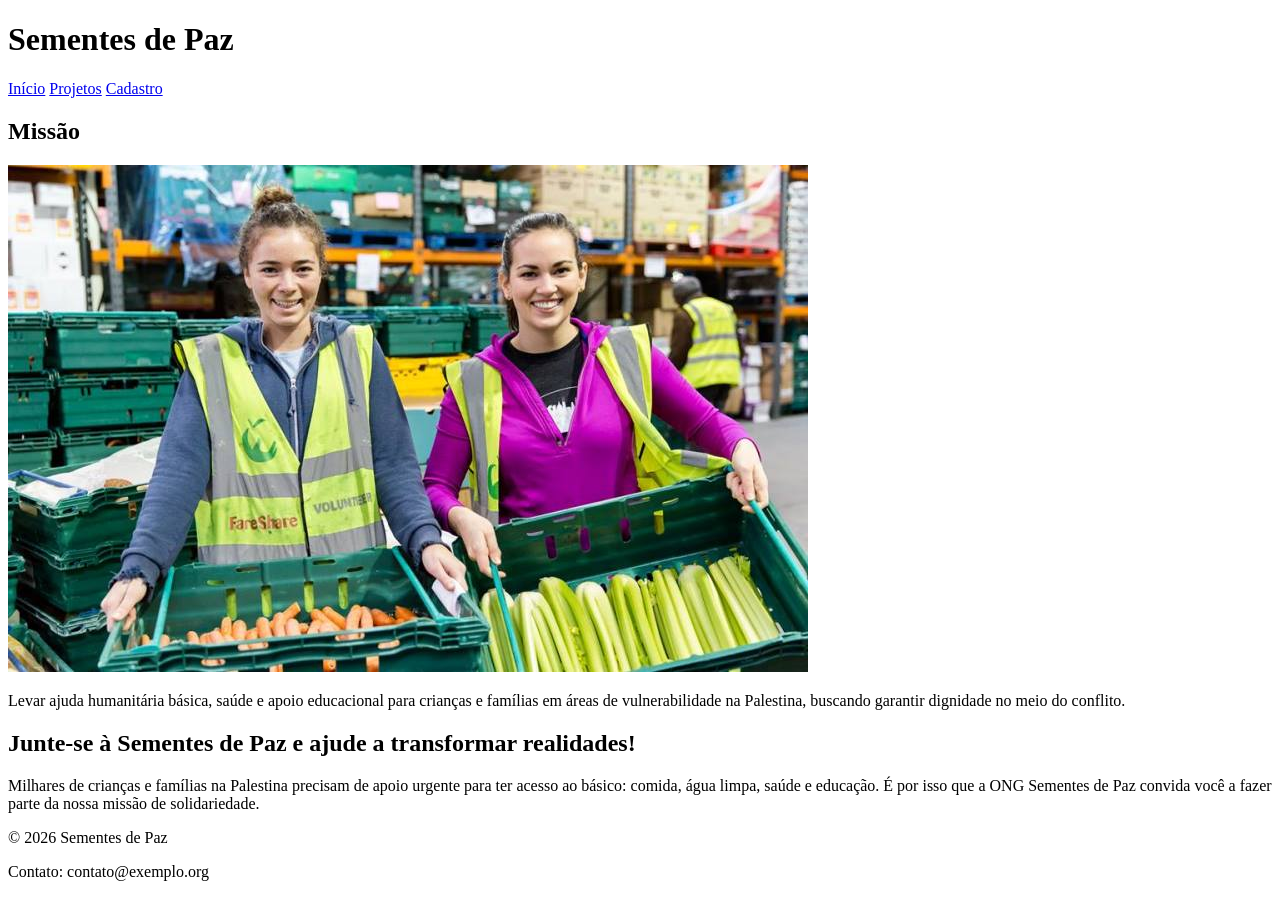
==== index.html @ 99934310 "Add files via upload" ====
<!DOCTYPE html>
<html lang="pt-BR">

<head>
    <meta charset="UTF-8">
    <meta name="viewport" content="width=device-width, initial-scale=1.0">
    <title>Sementes de Paz</title>
</head>

<body>

    <header>

    <h1>Sementes de Paz</h1>

    <nav>
        <a href="index.html">Início</a>
        <a href="projetos.html">Projetos</a>
        <a href="cadastro.html">Cadastro</a>

    </nav>

    </header>

    <main>

        <section>

            <h2>Missão</h2>

            <img   
                src="img/voluntarios.jpg"
                alt="Voluntários da ONG Sementes de Paz distribuindo alimentos para famílias"            
            >

            <p>
                Levar ajuda humanitária básica, saúde e apoio educacional para crianças e famílias em áreas de vulnerabilidade na Palestina, buscando garantir dignidade no meio do conflito.
            </p>

        </section>

        <section>
            <h2>Junte-se à Sementes de Paz e ajude a transformar realidades!</h2>
            <p>
                Milhares de crianças e famílias na Palestina precisam de apoio urgente para ter acesso ao básico: comida, água limpa, saúde e educação. É por isso que a ONG Sementes de Paz convida você a fazer parte da nossa missão de solidariedade.
            </p>

        </section>

    </main>

    <footer>
    <p>&copy; 2026 Sementes de Paz</p>
    <p>Contato: contato@exemplo.org</p>
    </footer>

</body>



</html>
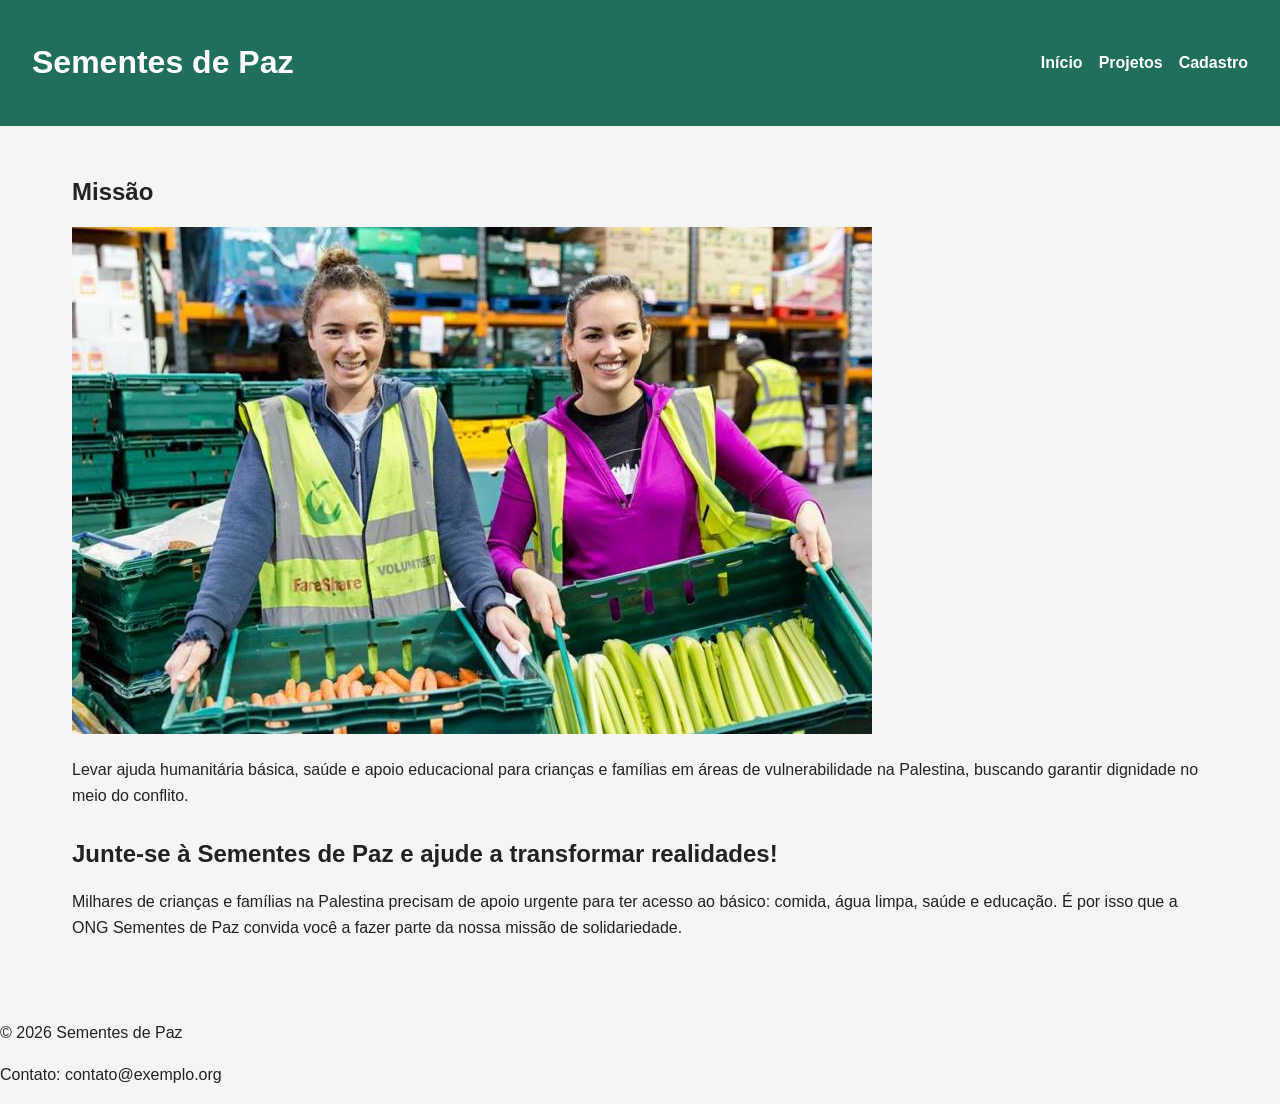
==== commit eb25e504: "Atualizando Projeto com CSS implementando grid e flexbox, definindo paleta de cores e etc..." ====
--- a/index.html
+++ b/index.html
@@ -5,6 +5,8 @@
     <meta charset="UTF-8">
     <meta name="viewport" content="width=device-width, initial-scale=1.0">
     <title>Sementes de Paz</title>
+
+    <link rel="stylesheet" href="css/style.css">
 </head>
 
 <body>
--- a/css/style.css
+++ b/css/style.css
@@ -0,0 +1,148 @@
+:root {
+
+    /* cores */
+    --cor-primaria: #1f6f5c;
+    --cor-secundaria: #f4b942;
+    --cor-destaque: #d95d39;
+    --cor-fundo: #f5f5f5;
+    --cor-superficie: #ffffff;
+    --cor-texto: #222222;
+    --cor-texto-suave: #666666;
+    
+    /* tipografia */
+    --fonte-xs: 0.75rem;
+    --fonte-sm: 0.85rem;
+    --fonte-md: 1rem;
+    --fonte-lg: 1.5rem;
+    --fonte-xl: 2rem;
+
+    /* espaçamentos*/
+    --espaco-1: 0.5rem;
+    --espaco-2: 1rem;
+    --espaco-3: 1.5rem;
+    --espaco-4: 2rem;
+    --espaco-5: 3rem;
+
+}
+
+*{
+    box-sizing: border-box;
+}
+
+body {
+    margin: 0;
+    font-family: Arial, sans-serif;
+    font-size: var(--fonte-md);
+    background-color: var(--cor-fundo);
+    color: var(--cor-texto);
+    line-height: 1.6;
+}
+
+main {
+    max-width: 1200px;
+    margin: 0 auto;
+    padding: var(--espaco-4);
+}
+
+header{
+    background-color: var(--cor-primaria);
+    color: var(--cor-superficie);
+    padding: var(--espaco-2) var(--espaco-4);
+
+    display: flex;
+    justify-content: space-between;
+    align-items: center;
+
+}
+
+nav{
+    display: flex;
+    gap: var(--espaco-2);
+}
+
+nav a {
+    color: var(--cor-superficie);
+    text-decoration: none;
+    font-weight: bold;
+
+}
+
+nav a:hover {
+    color: var(--cor-secundaria);
+
+}
+
+section {
+    margin-bottom: var(--espaco-4);
+
+}
+
+h1 {
+    font-size: var(--fonte-xl);
+}
+h2,
+h3 {
+    line-height: 1.2;
+}
+
+.projetos {
+    display: grid;
+    grid-template-columns: repeat(12, 1fr);
+    gap: var(--espaco-2);
+}
+
+.projetos h2 {
+    grid-column: 1 / -1;
+
+}
+
+.projetos article {
+    grid-column: span 4;
+    background-color: var(--cor-superficie);
+    padding: var(--espaco-2);
+    border-radius: 8px;
+}
+
+.grid {
+    display: grid;
+    grid-template-columns: repeat(12, 1fr);
+    gap: var(--espaco-2);
+}
+
+/* breakpoint extra pequeno */
+@media (max-width: 480px) {
+    .projetos article {
+        grid-column: span 12;
+    }
+    nav {
+        flex-direction: column;
+    }
+}
+
+/* breakpoint pequeno*/
+@media (min-width: 481px) and (max-width: 767px) {
+    .projetos article {
+        grid-column: span 12;
+    }
+}
+
+/* breakpoint medio*/
+@media (min-width: 768px) and (max-width: 991px) {
+    .projetos article {
+        grid-column: span 6;
+    }
+}
+
+/* breakpoint grande*/
+@media (min-width: 992px) and (max-width: 1199px) {
+    .projetos article {
+        grid-column: span 4;
+    }
+}
+
+/* breakpoint extra grande*/
+@media (min-width: 1200px) {
+    .projetos article {
+        grid-column: span 4;
+    }
+}
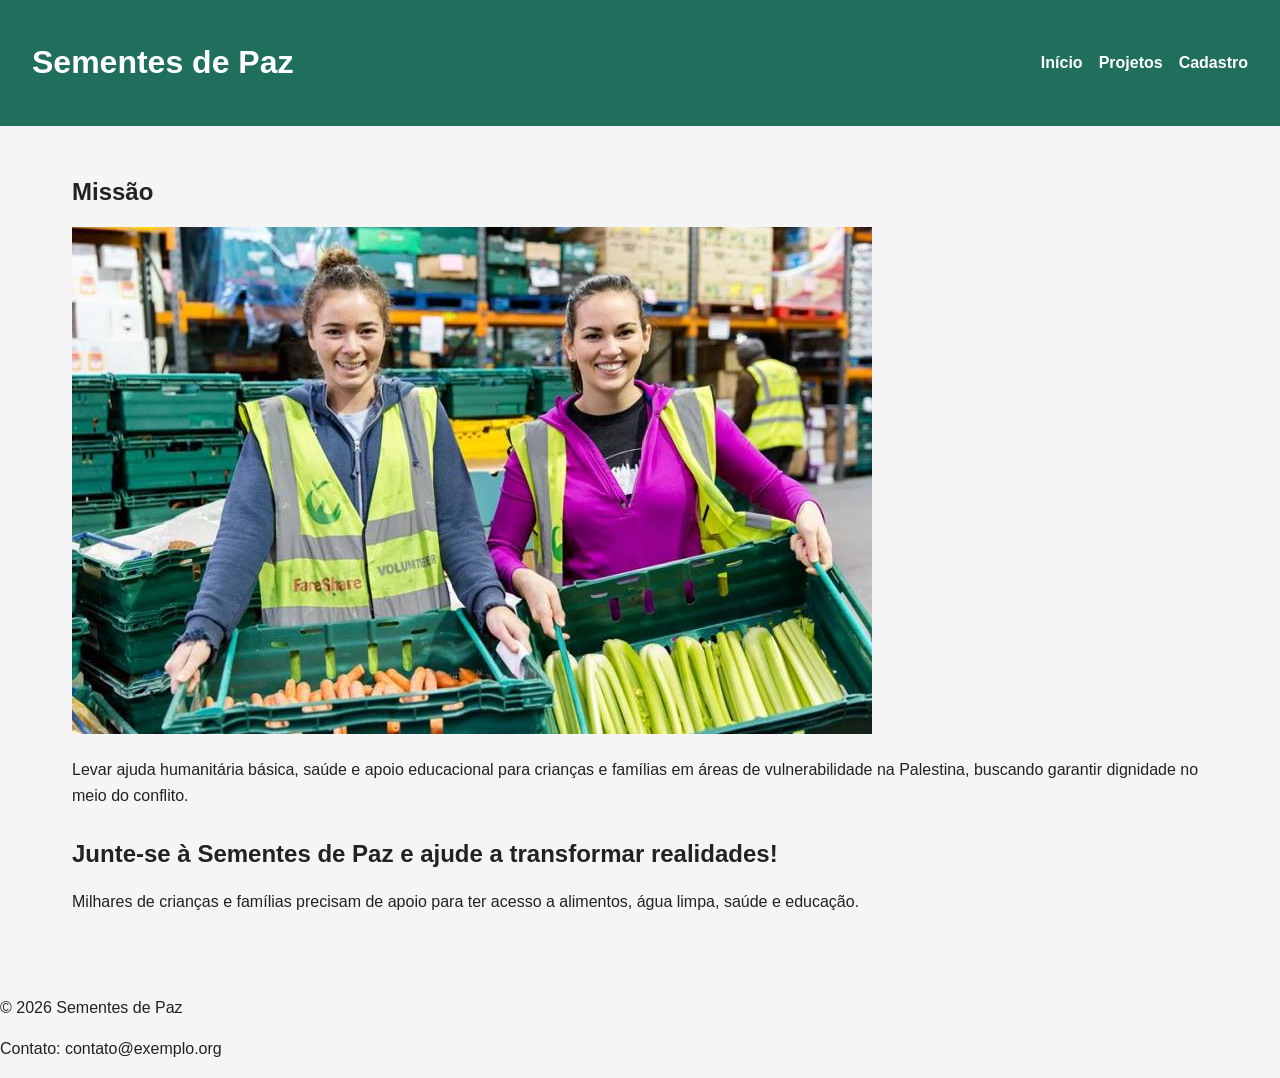
==== commit e4048c11: "add single pag usando jsc" ====
--- a/index.html
+++ b/index.html
@@ -7,53 +7,34 @@
     <title>Sementes de Paz</title>
 
     <link rel="stylesheet" href="css/style.css">
+    <script src="js/script.js" defer></script>
 </head>
 
 <body>
 
     <header>
 
-    <h1>Sementes de Paz</h1>
+        <h1>Sementes de Paz</h1>
 
-    <nav>
-        <a href="index.html">Início</a>
-        <a href="projetos.html">Projetos</a>
-        <a href="cadastro.html">Cadastro</a>
+        <button class="menu-toggle" aria-label="Abrir menu">
+            ☰
+        </button>
 
-    </nav>
+        <nav class="menu">
+            <a href="#" data-pagina="inicio">Início</a>
+            <a href="#" data-pagina="projetos">Projetos</a>
+            <a href="#" data-pagina="cadastro">Cadastro</a>
+        </nav>
 
     </header>
 
-    <main>
-
-        <section>
-
-            <h2>Missão</h2>
-
-            <img   
-                src="img/voluntarios.jpg"
-                alt="Voluntários da ONG Sementes de Paz distribuindo alimentos para famílias"            
-            >
-
-            <p>
-                Levar ajuda humanitária básica, saúde e apoio educacional para crianças e famílias em áreas de vulnerabilidade na Palestina, buscando garantir dignidade no meio do conflito.
-            </p>
-
-        </section>
-
-        <section>
-            <h2>Junte-se à Sementes de Paz e ajude a transformar realidades!</h2>
-            <p>
-                Milhares de crianças e famílias na Palestina precisam de apoio urgente para ter acesso ao básico: comida, água limpa, saúde e educação. É por isso que a ONG Sementes de Paz convida você a fazer parte da nossa missão de solidariedade.
-            </p>
-
-        </section>
-
+    <main id="conteudo">
+    
     </main>
 
     <footer>
-    <p>&copy; 2026 Sementes de Paz</p>
-    <p>Contato: contato@exemplo.org</p>
+        <p>&copy; 2026 Sementes de Paz</p>
+        <p>Contato: contato@exemplo.org</p>
     </footer>
 
 </body>
--- a/css/style.css
+++ b/css/style.css
@@ -101,6 +101,27 @@
     background-color: var(--cor-superficie);
     padding: var(--espaco-2);
     border-radius: 8px;
+
+    box-shadow: 0 4px 10px rgba(0, 0, 0, 0.08);
+    transition: transform 0.3 ease, box-shadow 0.3s ease;
+}
+
+.projetos article:hover {
+    transform: translateY(-6px);
+    box-shadow: 0 8px 18px rgba(0, 0, 0, 0.15);
+}
+
+.projetos article img {
+    width: 100%;
+    height: 180px;
+    object-fit: cover;
+
+    border-radius: 8px;
+    margin-bottom: var(--espaco-2);
+}
+
+.projetos article h3 {
+    margin-top: 0;
 }
 
 .grid {
@@ -109,16 +130,77 @@
     gap: var(--espaco-2);
 }
 
+.menu-toggle {
+    display: none;
+
+    background: transparent;
+    border: none;
+    color: var(--cor-superficie);
+    font-size: 2rem;
+    cursor: pointer;
+}
+
+.menu-toggle:hover {
+    background-color: var(--cor-secundaria);
+    color: var(--cor-texto);
+}
+
 /* breakpoint extra pequeno */
 @media (max-width: 480px) {
+
+    header {
+        flex-direction: column;
+        align-items: flex-start;
+        gap: var(--espaco-2);
+        padding: var(--espaco-2);
+    }
+
+    header h1,
+    header p {
+        font-size: var(--fonte-lg);
+        margin: 0;
+    }
+
+    nav {
+        width: 100%;
+        flex-direction: column;
+        gap: var(--espaco-1);
+    }
+
+    nav a {
+        display: block;
+        padding: var(--espaco-1) 0;
+    }
+
+    main {
+        padding: var(--espaco-2);
+    }
+
+    img {
+        width: 100%;
+        max-width: 100%;
+        height: auto;
+        display: block;
+    }
+
     .projetos article {
         grid-column: span 12;
     }
-    nav {
+    .menu-toggle {
+        display: block;
+    }
+
+    .menu {
+        display: none;
+        width: 100%;
         flex-direction: column;
     }
-}
-
+
+    .menu.ativo {
+        display: flex;
+    }
+
+}
 /* breakpoint pequeno*/
 @media (min-width: 481px) and (max-width: 767px) {
     .projetos article {
@@ -145,4 +227,154 @@
     .projetos article {
         grid-column: span 4;
     }
-}+}
+
+form {
+    max-width: 700px;
+    margin: 0 auto;
+}
+
+form button {
+    background-color: var(--cor-primaria);
+    color: var(--cor-superficie);
+
+    border: none;
+    border-radius: 6px;
+
+    padding: var(--espaco-2) var(--espaco-3);
+
+    font-size: var(--fonte-md);
+    font-weight: bold;
+
+    cursor: pointer;
+
+    transition: background-color 0.3s ease,
+                transform 0.2s ease;
+}
+
+form button:hover {
+    background-color: var(--cor-secundaria);
+    color: var(--cor-texto);
+
+    transform: translateY(-2px);
+}
+
+fieldset {
+    background-color: var(--cor-superficie);
+    border: 1px solid #cccccc;
+    border-radius: 8px;
+
+    padding: var(--espaco-3);
+    margin-bottom: var(--espaco-3);
+}
+
+legend {
+    font-size: var(--fonte-lg);
+    font-weight: bold;
+    color: var(--cor-primaria);
+}
+
+label {
+    display: block;
+    margin-top: var(--espaco-2);
+    margin-bottom: var(--espaco-1);
+}
+
+input {
+    width: 100%;
+    padding: var(--espaco-1);
+
+    border: 1px solid #cccccc;
+    border-radius: 6px;
+
+    font-size: var(--fonte-md);
+}
+
+input[type="radio"] {
+    width: auto;
+}
+
+input:focus {
+    outline: none;
+    border-color: var(--cor-primaria);
+
+    box-shadow: 0 0 0 3px rgba(31, 111, 92, 0.2);
+}
+
+input:user-valid {
+    border-color: var(--cor-primaria);
+}
+
+input:user-invalid {
+    border-color: var(--cor-destaque);
+}
+
+.modal {
+    display: none;
+
+    position: fixed;
+    inset: 0;
+
+    background-color: rgba(0, 0, 0, 0.5);
+
+    justify-content: center;
+    align-items: center;
+
+    padding: var(--espaco-2);
+}
+
+.modal.ativo {
+    display: flex;
+}
+
+.modal-conteudo {
+    background-color: var(--cor-superficie);
+
+    padding: var(--espaco-4);
+    border-radius: 8px;
+
+    max-width: 450px;
+    width: 100%;
+
+    text-align: center;
+
+    box-shadow: 0 8px 24px rgba(0, 0, 0, 0.2);
+
+}
+
+.modal-conteudo button {
+    background-color: var(--cor-primaria);
+    color: var(--cor-superficie);
+
+    border: none;
+    border-radius: 6px;
+
+    padding: var(--espaco-2) var(--espaco-3);
+
+    cursor: pointer;
+}
+
+.alerta {
+    background-color: var(--cor-secundaria);
+    color: var(--cor-texto);
+
+    padding: var(--espaco-2);
+    border-radius: 6px;
+
+    margin-bottom: var(--espaco-3);
+}
+
+.badge {
+    display: inline-block;
+
+    background-color: var(--cor-primaria);
+    color: var(--cor-superficie);
+
+    padding: 0.25rem 0.5rem;
+    border-radius: 999px;
+
+    font-size: var(--fonte-sm);
+    font-weight: bold;
+
+    margin-bottom: var(--espaco-1);
+}
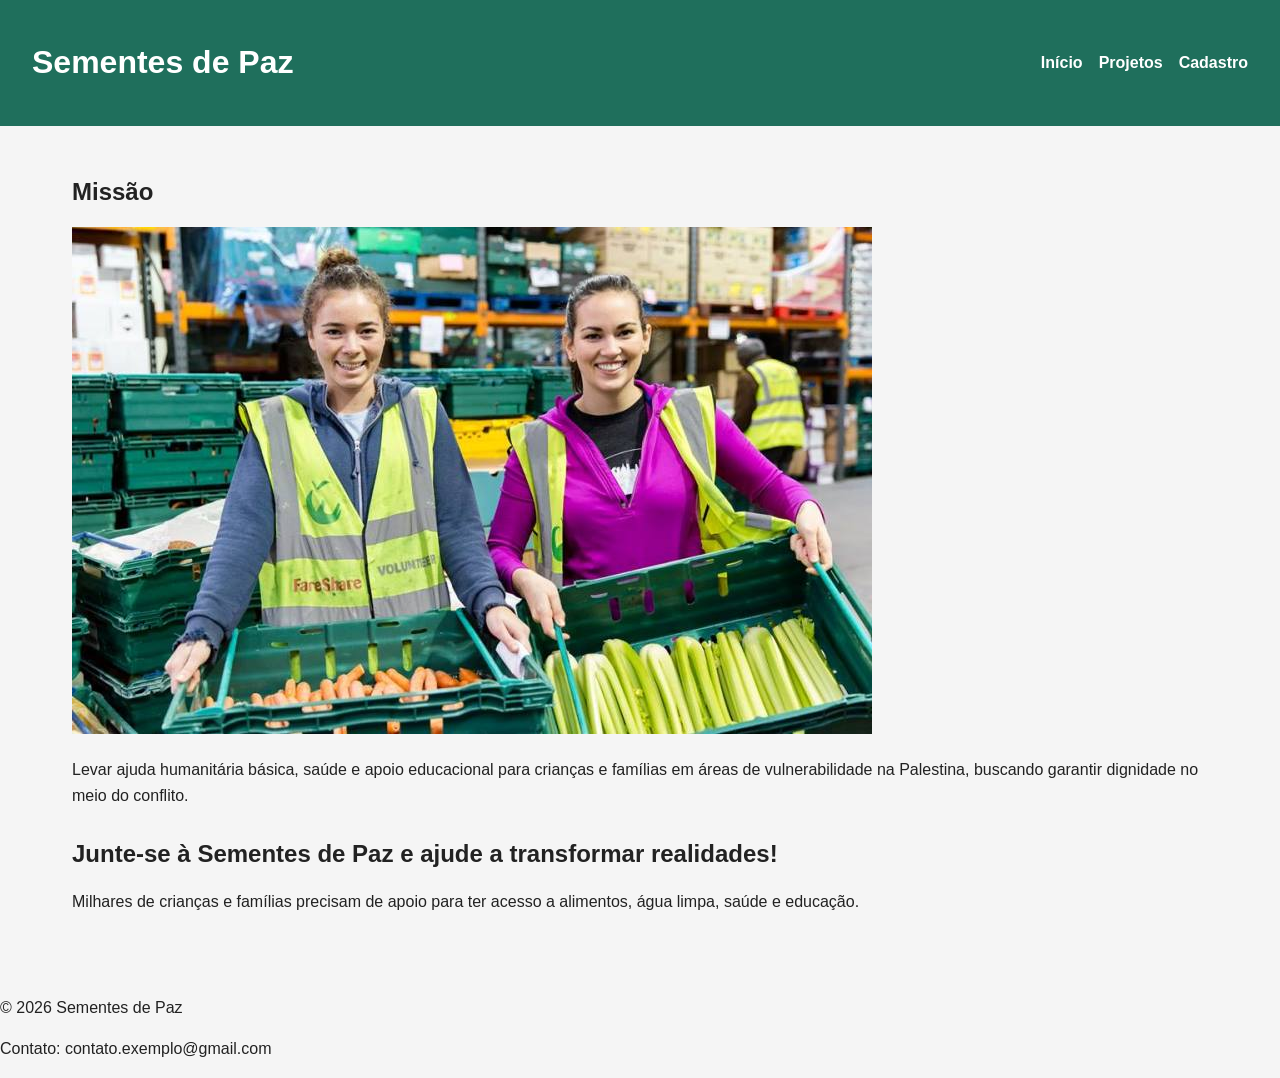
==== commit 90cdfcb6: "Fix contact email in footer Updated contact email in the footer." ====
--- a/index.html
+++ b/index.html
@@ -7,7 +7,7 @@
     <title>Sementes de Paz</title>
 
     <link rel="stylesheet" href="css/style.css">
-    <script src="js/script.js" defer></script>
+    <script type="module" src="js/script.js"></script>
 </head>
 
 <body>
@@ -34,11 +34,11 @@
 
     <footer>
         <p>&copy; 2026 Sementes de Paz</p>
-        <p>Contato: contato@exemplo.org</p>
+        <p>Contato: contato.exemplo@gmail.com</p>
     </footer>
 
 </body>
 
 
 
-</html>+</html>
